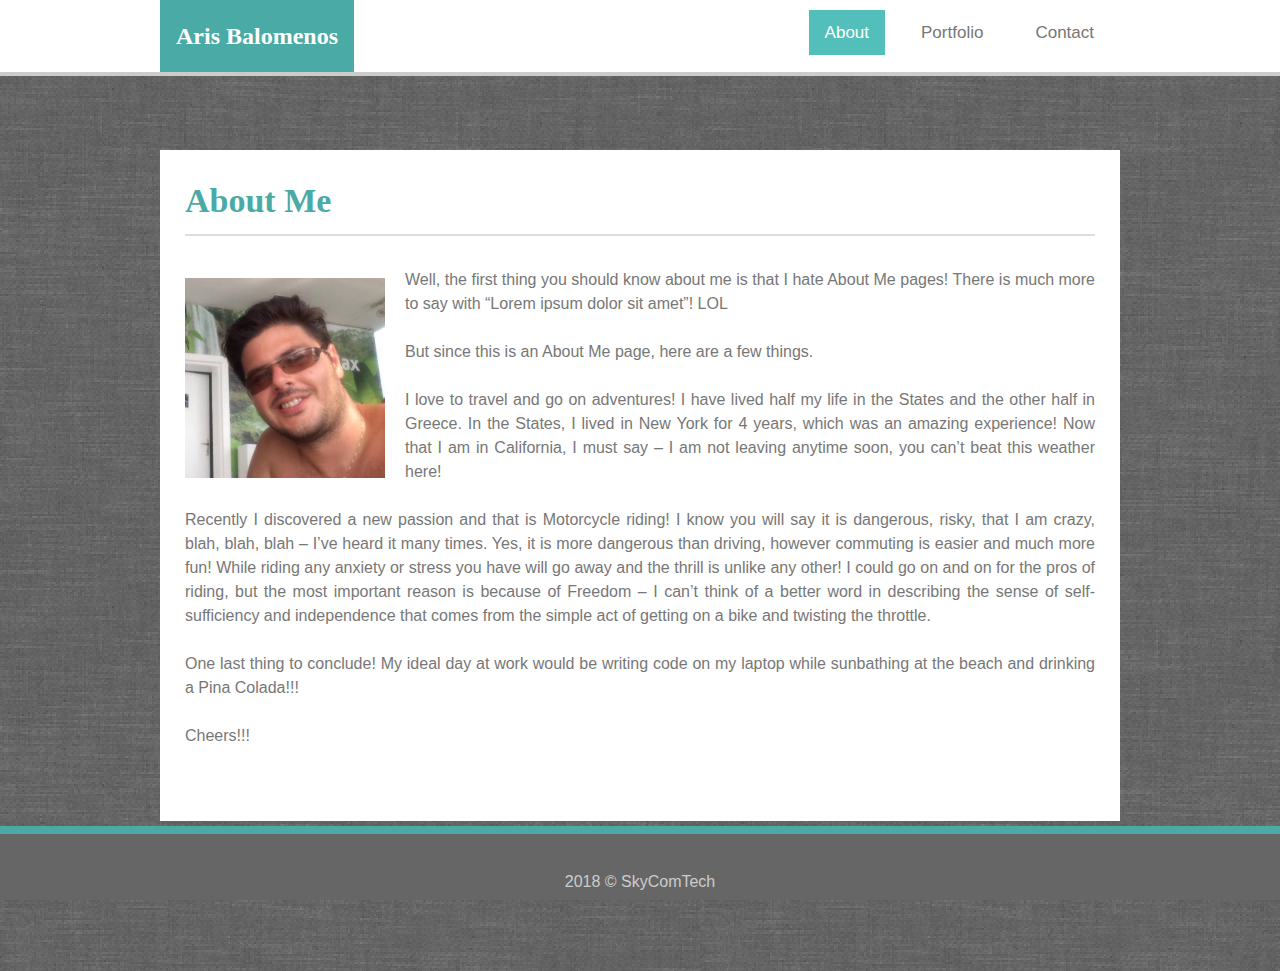
==== index.html @ ea1e5f18 "About complete" ====
<!DOCTYPE html>
<html lang="en">
<head>
    <meta charset="utf-8" />
    <meta http-equiv="X-UA-Compatible" content="IE=edge">
    <title>SkyComTech</title>
    <meta name="viewport" content="width=device-width, initial-scale=1">

    <link href="favicon.ico" rel="shortcut icon">
    <link rel="stylesheet" href="https://cdnjs.cloudflare.com/ajax/libs/font-awesome/4.7.0/css/font-awesome.min.css">

    <link rel="stylesheet" type="text/css" media="screen" href="./assets/css/reset.css"/>
    <link rel="stylesheet" type="text/css" media="screen" href="./assets/css/style.css"/>

    <script src="./assets/js/main.js"></script>

</head>
<body>

    <nav>
        <div class="navWrapper">
            <div class="navLeft">
                <h1>Aris Balomenos</h1>
            </div>
            <div class="navRight">
                <div class="topnav" id="myTopnav">
                        <a href="index.html" class="active">About</a>
                        <a href="portfolio.html">Portfolio</a>
                        <a href="contact.html">Contact</a>
                            <a href="javascript:void(0);" class="icon" onclick="myFunction()">
                        <i class="fa fa-bars"></i>
                    </a>
                </div>
            </div>
        </div>
    </nav>

<section>
    <div class="about">
        <h2>About Me</h2>
        <hr>
        <br>
        <p>
            <img class="profile" src="./assets/images/profile.jpg" alt="AGB photo 404">Well, the first thing you should know about me is that I hate About Me pages! There is much more to say with “Lorem ipsum dolor sit amet”! LOL
            <br><br>
            But since this is an About Me page, here are a few things.
            <br><br>
            I love to travel and go on adventures! I have lived half my life in the States and the other half in Greece. In the States, I lived in New York for 4 years, which was an amazing experience! Now that I am in California, I must say – I am not leaving anytime soon, you can’t beat this weather here!
            <br><br>
            Recently I discovered a new passion and that is Motorcycle riding! I know you will say it is dangerous, risky, that I am crazy, blah, blah, blah – I’ve heard it many times. Yes, it is more dangerous than driving, however commuting is easier and much more fun! While riding any anxiety or stress you have will go away and the thrill is unlike any other! I could go on and on for the pros of riding, but the most important reason is because of Freedom – I can’t think of a better word in describing the sense of self-sufficiency and independence that comes from the simple act of getting on a bike and twisting the throttle.
            <br><br>
            One last thing to conclude! My ideal day at work would be writing code on my laptop while sunbathing at the beach and drinking a Pina Colada!!!
            <br><br>
            Cheers!!!
        </p>
        <br><br>
    </div>
</section>

<footer>
    2018 &copy; SkyComTech
</footer>

</body>
</html>
---- assets/css/style.css ----
/*------------ Main Structure ------------*/

html {
    background: url("../images/background.png") repeat;
}

body {
    font-family: Arial, Helvetica, sans-serif;
    color: #777777;
    font-size: 16px;
}

nav {
    position: fixed;
    width: 100%;
    height: 72px;
    background-color: #ffffff;
    border-bottom: 4px solid #cccccc;
    z-index: 1; /* To avoid content from going over navbar when scrolling */
}

section {
    width: 960px;
    padding-top: 150px;
    margin: 0 auto;
}

footer {
    position: fixed;
    bottom: 0px;
    width: 100%;
    padding-top: 40px;
    padding-bottom: 10px;
	color: #cccccc;
	background-color: #666666;
	border-top: 8px solid #4aaaa5;
    text-align: center;
}

/* Standard for all pages */
.about, .contact, .portfolio {
    position: relative;
    width: 910; /* 960 - 50 from padding */
    padding: 25px;
    margin-bottom: 150px;
    color: #777777;
    background-color: #ffffff;
    border-color: #dddddd;
    font-size: 16px;
    line-height: 1.5;
    text-align: left;
}

/* Clearfix hack */
.about,.portfolio,.contact::after{
    content: "";
    display: block;
    clear: both;
}

/* Define h1 style */
h1 {
    font-size: 24px;
    font-weight: bold;
    color: #ffffff;
    border-color: #cccccc;
    font-family: Georgia, 'Times New Roman', Times, serif;
}

/* Define h2 style */
h2 {
    font-size: 34px;
    font-weight: bold;
    color: #4aaaa5;
    border-color: #cccccc;
    font-family: Georgia, 'Times New Roman', Times, serif;
}

/* Define hr style */
hr {
    margin-left: auto;
    margin-right: auto;
    border: 1px solid #dddddd;
}

/*---------- Main Structure End ----------*/


/*------------ Navigation ------------*/

.navWrapper {
    width: 960px;
    margin: 0 auto;
}

.navLeft {
    float:left;
    background-color: #4aaaa5;
    padding: 24px 16px;
}



/* Navigation menu items */
.navWrapper ul li {
    display: inline-block;
}

/* Navigation separator | */
.navWrapper ul li+li {
	border-left: 1px solid #dddddd;
}
 
.navWrapper a {
    padding: 100% 8px 30px 8px;
    margin: 10px;
    text-align: right;
    text-decoration: none; /* remove underlining */
}

.navWrapper a:link {
    color: #777777;
}

.navWrapper a:visited {
    color: #777777;
}

.navWrapper a:hover {
    background-color: #4aaaa5;
    color: #ffffff;
}

.navWrapper a.active {
    background-color: #53BFBA;
    color: #ffffff;
}

/*---------- Navigation End ----------*/


/*------------ About Page ------------*/

.about p {
    text-align: justify;
}

img.profile {
    float: left;
    padding: 10px 20px 20px 0px;
    width: 200px;
    height: 200px;
}

/*---------- About Page End ----------*/


/*------------ Portfolio Page ------------*/

.portfolio ul {
    width: 610px;
    margin: 0 auto;
    text-align: justify;
}

.portfolio li {
    position: relative;
    display: inline-block;
	width: 270px;
    height: 200px;
    border: 1px solid #dddddd;
    margin: 15px;
    padding: 0;
    transition: all .2s ease-in-out; /* Scale on Hover with Transition */
}

.portfolio p {
    position: absolute;
    width: 270px;
	bottom: 50px;
	text-align: center;
	background-color: #4aaaa5;
	padding: 10px 0px 10px 0px;
	color: #ffffff;
}

 /* Scale on Hover with Transition */
.portfolio li:hover {
    transform: scale(1.1);
}

/*---------- Portfolio Page End ----------*/


/*------------ Contact Page ------------*/

.form {
    width: 910px; /* 960 - 50 from padding */
    margin: 0 auto;
    padding: 0 auto;
}

#contactform {
    width: 100%;
    margin: 0 auto;
    padding: 0 auto;
}

input[type=text], textarea {
    width: 880px; /* 960 - 50 -30 from padding */
    padding: 15px;
    border: 1px solid #dddddd;
    color: #cccccc;
    border-radius: 4px; /* rounded corners */
}

textarea {
    height: 200px;
}

#submit {
	background-color: #4aaaa5;
	color: #ffffff;
	border: none;
    padding: 15px 24px;
    box-shadow: 0 8px 16px 0 rgba(0,0,0,0.2), 0 6px 20px 0 rgba(0,0,0,0.19); /* Shadow effect */
}

#submit:hover
{
  background-color: #53BFBA;
}

/*---------- Contact Page End ----------*/

/*------------ Media Queries ------------*/

@media only screen and (max-width: 980px) {
    .navWrapper {
        width: 780px;
        margin: 0 auto;
    }
    section {
        width: 780px;
        padding-top: 120px;
        margin: 0 auto;
    }
}

@media only screen and (max-width: 768px) {
    .navWrapper {
        width: 650px;
        margin: 0 auto;
    }
    section {
        width: 650px;
        padding-top: 72px;
        margin: 0 auto;
    }
}

@media only screen and (max-width: 640px) {
    .navWrapper {
        width: 450px;
        margin: 0 auto;
    }
    section {
        width: 450px;
        padding-top: 72px;
        margin: 0 auto;
    }
}
    

/*---------- Media Queries End ----------*/


.navRight {
    float: right;
    font-size: 18px;
}

/* 
body {
  margin: 0;
  font-family: Arial, Helvetica, sans-serif;
} */

.topnav {
  overflow: hidden;
  float: left;
  padding-left: 41px;
  min-height: 72px;
  background-color: #ffffff;
}

.topnav a {
  float: left;
  display: block;
  color: #f2f2f2;
  text-align: center;
  padding: 14px 16px;
  text-decoration: none;
  font-size: 17px;
}

.topnav a:hover {
  background-color: #ddd;
  color: black;
}

.active {
  background-color: #4CAF50;
  color: white;
}

.topnav .icon {
  display: none;
}

@media screen and (max-width: 650px) {
  .topnav a:not(:first-child) {display: none;}
  .topnav a.icon {
    float: right;
    display: block;
  }
}

@media screen and (max-width: 650px) {
  .topnav.responsive {position: relative;}
  .topnav.responsive .icon {
    position: absolute;
    right: 0;
    top: 0;
  }
  .topnav.responsive a {
    float: none;
    display: block;
    text-align: left;
  }
  .topnav {
    overflow: hidden;
    min-width: 180px;
    float: left;
    background-color: #ffffff;
    border-bottom: 1px solid #dddddd;
    border-left: 1px solid #dddddd;
  }
}
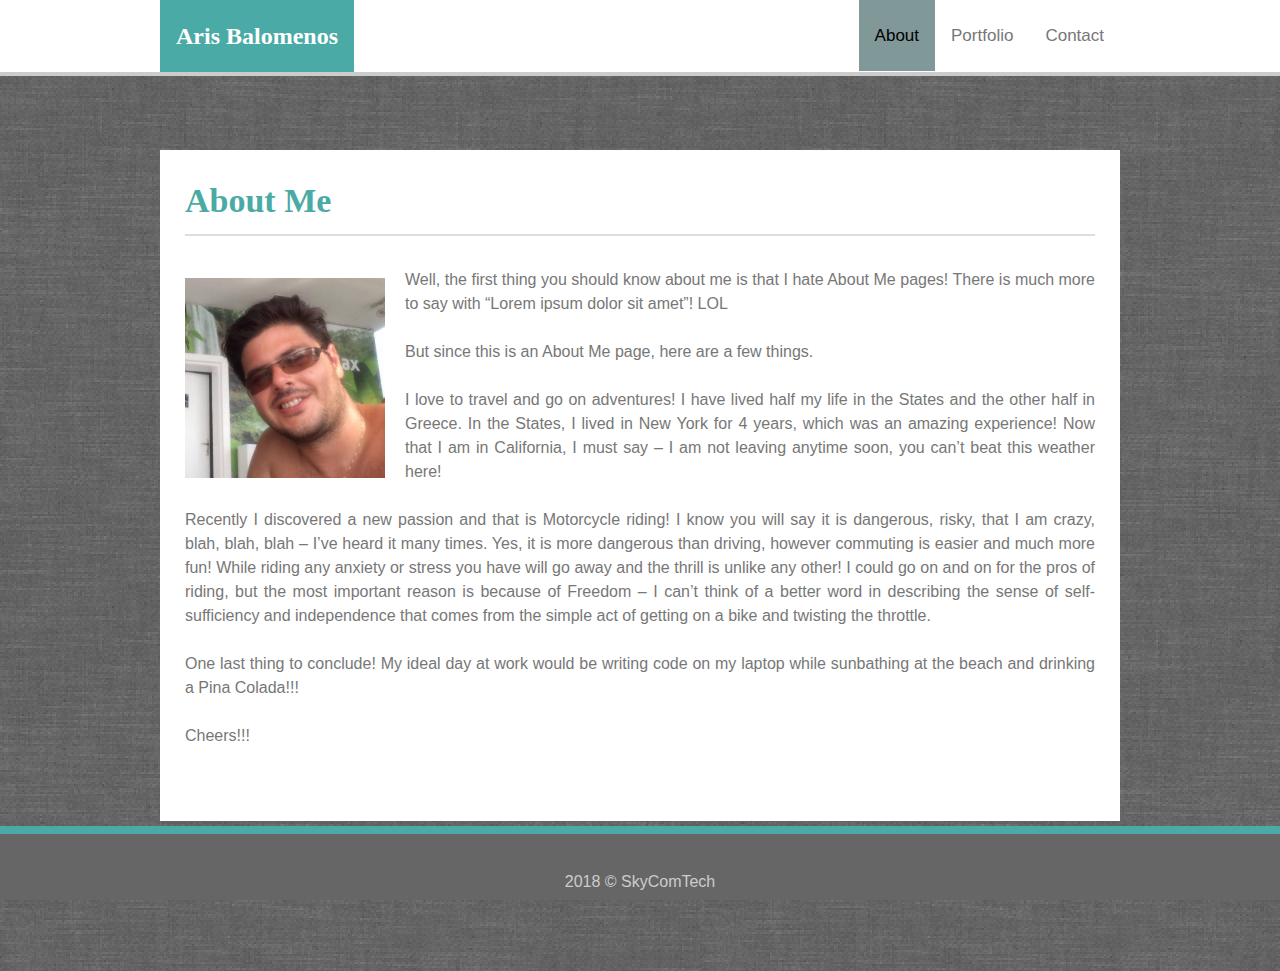
==== commit 2dfd3011: "Prew review" ====
--- a/index.html
+++ b/index.html
@@ -1,6 +1,7 @@
 <!DOCTYPE html>
 <html lang="en">
 <head>
+    
     <meta charset="utf-8" />
     <meta http-equiv="X-UA-Compatible" content="IE=edge">
     <title>SkyComTech</title>
@@ -11,8 +12,6 @@
 
     <link rel="stylesheet" type="text/css" media="screen" href="./assets/css/reset.css"/>
     <link rel="stylesheet" type="text/css" media="screen" href="./assets/css/style.css"/>
-
-    <script src="./assets/js/main.js"></script>
 
 </head>
 <body>
@@ -61,5 +60,7 @@
     2018 &copy; SkyComTech
 </footer>
 
+<script src="./assets/js/main.js"></script>
+
 </body>
 </html>
--- a/assets/css/style.css
+++ b/assets/css/style.css
@@ -100,8 +100,6 @@
     padding: 24px 16px;
 }
 
-
-
 /* Navigation menu items */
 .navWrapper ul li {
     display: inline-block;
@@ -128,16 +126,57 @@
 }
 
 .navWrapper a:hover {
-    background-color: #4aaaa5;
+    background-color: #ABCCCB;
     color: #ffffff;
 }
 
 .navWrapper a.active {
-    background-color: #53BFBA;
+    background-color: #809998;
     color: #ffffff;
 }
 
 /*---------- Navigation End ----------*/
+
+
+ /*------------ Hamburger Nav ------------*/
+
+ .navRight {
+    float: right;
+    font-size: 17px;
+}
+
+
+.topnav {
+  overflow: hidden;
+  padding-left: 27px;
+  min-height: 72px;
+  background-color: #ffffff;
+}
+
+.topnav a {
+  float: left;
+  display: block;
+  text-align: center;
+  padding: 27px 16px;
+  margin: 0;
+}
+
+.topnav a:hover {
+  background-color: #ABCCCB;
+  color: #000000;
+}
+
+.active {
+  background-color: #809998;
+  
+  color: #000000 !important;
+}
+
+.topnav .icon {
+  display: none;
+}
+
+/*---------- Hamburger Nav End ----------*/
 
 
 /*------------ About Page ------------*/
@@ -170,7 +209,7 @@
 	width: 270px;
     height: 200px;
     border: 1px solid #dddddd;
-    margin: 15px;
+    margin: 15px auto;
     padding: 0;
     transition: all .2s ease-in-out; /* Scale on Hover with Transition */
 }
@@ -220,7 +259,7 @@
 }
 
 #submit {
-	background-color: #4aaaa5;
+	background-color: #809998;
 	color: #ffffff;
 	border: none;
     padding: 15px 24px;
@@ -229,122 +268,161 @@
 
 #submit:hover
 {
-  background-color: #53BFBA;
+  background-color: #ABCCCB;
 }
 
 /*---------- Contact Page End ----------*/
 
+
 /*------------ Media Queries ------------*/
 
 @media only screen and (max-width: 980px) {
+    
     .navWrapper {
         width: 780px;
         margin: 0 auto;
     }
+
     section {
         width: 780px;
         padding-top: 120px;
         margin: 0 auto;
     }
+
+    .portfolio ul {
+        width: 610px;
+        margin: 0 auto;
+        text-align: justify;
+    }
+
+    .form {
+        width: 730px; /* 650 - 50 from padding */
+    }
+
+    input[type=text], textarea {
+        width: 700px; /* 650 - 50 -30 from padding */
+    }
+
 }
 
 @media only screen and (max-width: 768px) {
+    
+    html {
+        background: #ffffff;
+    }
+
+    .about, .contact, .portfolio {
+        margin-bottom: 60px;
+    }
+
     .navWrapper {
         width: 650px;
         margin: 0 auto;
     }
+
     section {
         width: 650px;
         padding-top: 72px;
         margin: 0 auto;
     }
+
+    .portfolio ul {
+        width: 510px;
+        margin: 0 auto;
+        text-align: justify;
+    }
+
+    .portfolio li {
+        display: block;
+    }
+
+    .form {
+        width: 600px; /* 650 - 50 from padding */
+    }
+
+    input[type=text], textarea {
+        width: 570px; /* 650 - 50 -30 from padding */
+    }
+    
 }
 
 @media only screen and (max-width: 640px) {
+    
+    html {
+        background: #ffffff;
+    }
+
+    .about, .contact, .portfolio {
+        margin-bottom: 60px;
+    }
+
     .navWrapper {
-        width: 450px;
-        margin: 0 auto;
-    }
+        width: 437px;
+        margin: 0 auto;
+    }
+
     section {
-        width: 450px;
+        width: 437px;
         padding-top: 72px;
         margin: 0 auto;
-    }
+        background-color: #ffffff;
+    }
+
+    .portfolio ul {
+        width: 310px;
+        margin: 0 auto;
+        text-align: justify;
+        background-color: #ffffff;
+    }
+
+    .form {
+        width: 387px; /* 437 - 50 from padding */
+    }
+
+    input[type=text], textarea {
+        width: 357px; /* 437 - 50 -30 from padding */
+    }
+
+    /* Hamburger Nav */
+    .topnav a {
+        display: none;
+        color: #ffffff;
+    }
+    
+    .topnav a.icon {
+        float: right;
+        display: block;
+    }
+  
+    .topnav.responsive {
+        position: relative;
+    }
+
+    .topnav.responsive .icon {
+        position: absolute;
+        right: 0;
+        top: 0;
+    }
+
+    .topnav.responsive a {
+        float: none;
+        display: block;
+        text-align: left;
+    }
+
+    .topnav {
+        overflow: hidden;
+        min-width: 180px;
+        float: left;
+        background-color: #F0FFFF;
+        border-bottom: 1px solid #dddddd;
+        border-left: 1px solid #dddddd;
+        border-right: 1px solid #dddddd;
+        
+    }
+    /* Hamburger Nav End */
+
 }
     
 
 /*---------- Media Queries End ----------*/
-
-
-.navRight {
-    float: right;
-    font-size: 18px;
-}
-
-/* 
-body {
-  margin: 0;
-  font-family: Arial, Helvetica, sans-serif;
-} */
-
-.topnav {
-  overflow: hidden;
-  float: left;
-  padding-left: 41px;
-  min-height: 72px;
-  background-color: #ffffff;
-}
-
-.topnav a {
-  float: left;
-  display: block;
-  color: #f2f2f2;
-  text-align: center;
-  padding: 14px 16px;
-  text-decoration: none;
-  font-size: 17px;
-}
-
-.topnav a:hover {
-  background-color: #ddd;
-  color: black;
-}
-
-.active {
-  background-color: #4CAF50;
-  color: white;
-}
-
-.topnav .icon {
-  display: none;
-}
-
-@media screen and (max-width: 650px) {
-  .topnav a:not(:first-child) {display: none;}
-  .topnav a.icon {
-    float: right;
-    display: block;
-  }
-}
-
-@media screen and (max-width: 650px) {
-  .topnav.responsive {position: relative;}
-  .topnav.responsive .icon {
-    position: absolute;
-    right: 0;
-    top: 0;
-  }
-  .topnav.responsive a {
-    float: none;
-    display: block;
-    text-align: left;
-  }
-  .topnav {
-    overflow: hidden;
-    min-width: 180px;
-    float: left;
-    background-color: #ffffff;
-    border-bottom: 1px solid #dddddd;
-    border-left: 1px solid #dddddd;
-  }
-}
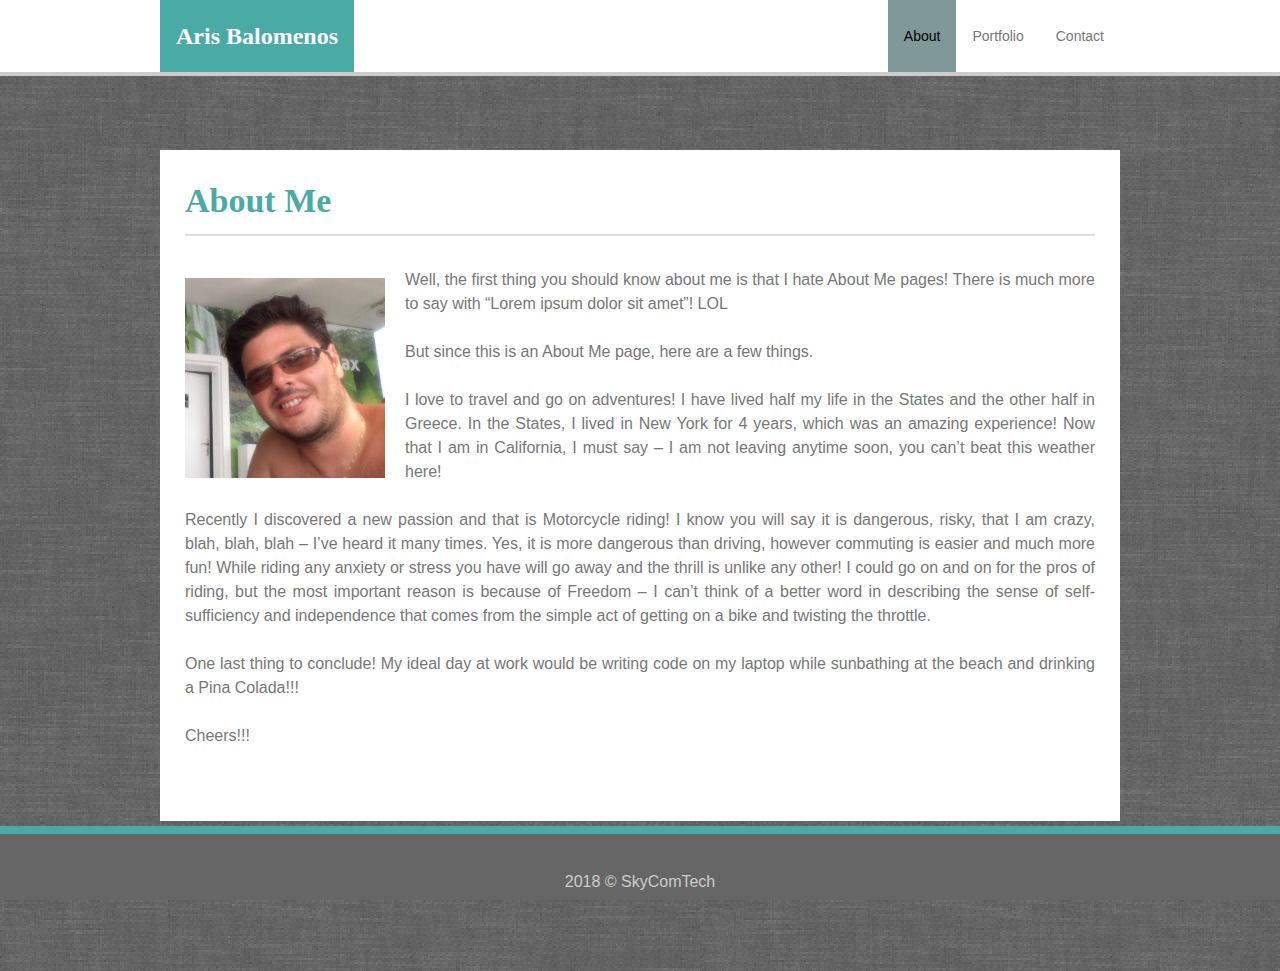
==== commit dc887b7e: "Review 1" ====
--- a/index.html
+++ b/index.html
@@ -1,7 +1,7 @@
 <!DOCTYPE html>
 <html lang="en">
 <head>
-    
+
     <meta charset="utf-8" />
     <meta http-equiv="X-UA-Compatible" content="IE=edge">
     <title>SkyComTech</title>
--- a/assets/css/style.css
+++ b/assets/css/style.css
@@ -142,13 +142,13 @@
 
  .navRight {
     float: right;
-    font-size: 17px;
+    font-size: 14px;
 }
 
 
 .topnav {
   overflow: hidden;
-  padding-left: 27px;
+  padding-left: 0px;
   min-height: 72px;
   background-color: #ffffff;
 }
@@ -157,7 +157,7 @@
   float: left;
   display: block;
   text-align: center;
-  padding: 27px 16px;
+  padding: 29px 16px;
   margin: 0;
 }
 
@@ -357,12 +357,12 @@
     }
 
     .navWrapper {
-        width: 437px;
+        width: 375px;
         margin: 0 auto;
     }
 
     section {
-        width: 437px;
+        width: 375px;
         padding-top: 72px;
         margin: 0 auto;
         background-color: #ffffff;
@@ -412,7 +412,7 @@
 
     .topnav {
         overflow: hidden;
-        min-width: 180px;
+        min-width: 145px;
         float: left;
         background-color: #F0FFFF;
         border-bottom: 1px solid #dddddd;
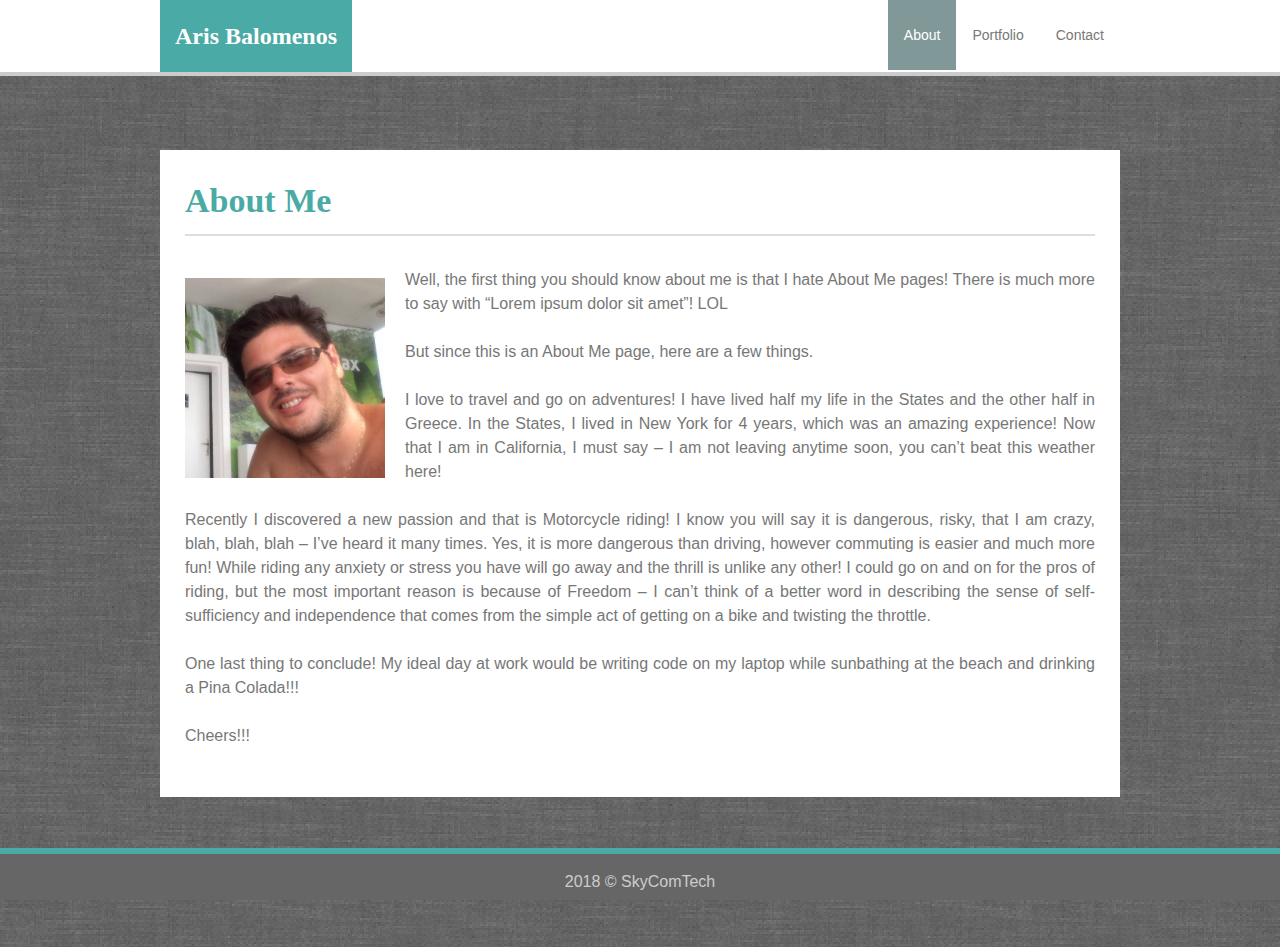
==== commit adb4e5ea: "CSS Pre Review 3" ====
--- a/index.html
+++ b/index.html
@@ -52,7 +52,7 @@
             <br><br>
             Cheers!!!
         </p>
-        <br><br>
+        <br>
     </div>
 </section>
 
--- a/assets/css/style.css
+++ b/assets/css/style.css
@@ -11,15 +11,6 @@
     font-size: 16px;
 }
 
-nav {
-    position: fixed;
-    width: 100%;
-    height: 72px;
-    background-color: #ffffff;
-    border-bottom: 4px solid #cccccc;
-    z-index: 1; /* To avoid content from going over navbar when scrolling */
-}
-
 section {
     width: 960px;
     padding-top: 150px;
@@ -30,11 +21,11 @@
     position: fixed;
     bottom: 0px;
     width: 100%;
-    padding-top: 40px;
+    padding-top: 20px; /* changed padding from original, did not like the look */
     padding-bottom: 10px;
 	color: #cccccc;
 	background-color: #666666;
-	border-top: 8px solid #4aaaa5;
+	border-top: 6px solid #4aaaa5; /* changed porder from original, did not like the look */
     text-align: center;
 }
 
@@ -89,6 +80,15 @@
 
 /*------------ Navigation ------------*/
 
+nav {
+    position: fixed;
+    width: 100%;
+    height: 72px;
+    background-color: #ffffff;
+    border-bottom: 4px solid #cccccc;
+    z-index: 1; /* To avoid content from going over navbar when scrolling */
+}
+
 .navWrapper {
     width: 960px;
     margin: 0 auto;
@@ -97,7 +97,13 @@
 .navLeft {
     float:left;
     background-color: #4aaaa5;
-    padding: 24px 16px;
+    padding: 24px 15px;
+    margin: 0;
+}
+
+.navRight {
+    float: right;
+    font-size: 14px;
 }
 
 /* Navigation menu items */
@@ -140,12 +146,6 @@
 
  /*------------ Hamburger Nav ------------*/
 
- .navRight {
-    float: right;
-    font-size: 14px;
-}
-
-
 .topnav {
   overflow: hidden;
   padding-left: 0px;
@@ -157,20 +157,16 @@
   float: left;
   display: block;
   text-align: center;
-  padding: 29px 16px;
+  padding: 28px 16px;
   margin: 0;
 }
 
+/*Hamburger color */
 .topnav a:hover {
   background-color: #ABCCCB;
   color: #000000;
 }
 
-.active {
-  background-color: #809998;
-  
-  color: #000000 !important;
-}
 
 .topnav .icon {
   display: none;
@@ -279,28 +275,28 @@
 @media only screen and (max-width: 980px) {
     
     .navWrapper {
-        width: 780px;
+        width: 750px;
         margin: 0 auto;
     }
 
     section {
-        width: 780px;
+        width: 750px;
         padding-top: 120px;
         margin: 0 auto;
     }
 
     .portfolio ul {
-        width: 610px;
+        width: 580px;
         margin: 0 auto;
         text-align: justify;
     }
 
     .form {
-        width: 730px; /* 650 - 50 from padding */
+        width: 700px; /* 750 - 50 from padding */
     }
 
     input[type=text], textarea {
-        width: 700px; /* 650 - 50 -30 from padding */
+        width: 670px; /* 750 - 50 -30 from padding */
     }
 
 }
@@ -311,37 +307,70 @@
         background: #ffffff;
     }
 
+    body {       
+        /* Workaround for footer */
+        height: 100%;
+        position: relative;
+        margin: 0;
+        padding: 0;
+        /* Workaround for footer */
+    }
+
     .about, .contact, .portfolio {
-        margin-bottom: 60px;
-    }
-
+        margin-bottom: 0;
+    }
+
+    footer {
+        position: absolute;
+        bottom: 0;        
+    }
+
+    nav {
+        position: relative;
+        width: 100%;
+        margin: 0 auto;
+    }
+    
     .navWrapper {
-        width: 650px;
+        width: 100%;
         margin: 0 auto;
     }
 
     section {
-        width: 650px;
-        padding-top: 72px;
-        margin: 0 auto;
+        width: 100%;
+        padding-top: 0px;
+        margin: 0 auto;
+        background-color: #ffffff;
+        /* Workaround for footer */
+        min-height: 100vh; /* will cover the 100% of viewport */
+        overflow: hidden;
+        display: block;
+        position: relative;
+        padding-bottom: 50px;
+        /* Workaround for footer */
     }
 
     .portfolio ul {
-        width: 510px;
-        margin: 0 auto;
+        width: 100%;
+        margin: 0 auto;
+        padding-left: 0;
+        padding-right: 0;
         text-align: justify;
-    }
-
-    .portfolio li {
-        display: block;
+        background-color: #ffffff;
     }
 
     .form {
-        width: 600px; /* 650 - 50 from padding */
+        width: 100%;
+        margin: 0 auto;
+        padding-left: 0;
+        padding-right: 0;
     }
 
     input[type=text], textarea {
-        width: 570px; /* 650 - 50 -30 from padding */
+        width: 100%;
+        margin: 0 auto;
+        padding-left: 0;
+        padding-right: 0;
     }
     
 }
@@ -352,77 +381,147 @@
         background: #ffffff;
     }
 
+    body {       
+        /* Workaround for footer */
+        height: 100%;
+        position: relative;
+        margin: 0;
+        padding: 0;
+        /* Workaround for footer */
+    }
+
     .about, .contact, .portfolio {
-        margin-bottom: 60px;
-    }
-
+        margin-bottom: 0;
+    }
+
+    footer {
+        position: absolute;
+        bottom: 0;        
+    }
+
+    nav {
+        position: relative;
+        width: 100%;
+        margin: 0 auto;
+    }
+    
     .navWrapper {
-        width: 375px;
+        width: 100%;
         margin: 0 auto;
     }
 
     section {
-        width: 375px;
-        padding-top: 72px;
+        width: 100%;
+        padding-top: 0px;
         margin: 0 auto;
         background-color: #ffffff;
+        /* Workaround for footer */
+        min-height: 100vh; /* will cover the 100% of viewport */
+        overflow: hidden;
+        display: block;
+        position: relative;
+        padding-bottom: 50px;
+        /* Workaround for footer */
     }
 
     .portfolio ul {
-        width: 310px;
-        margin: 0 auto;
-        text-align: justify;
+        width: 100%;
+        margin: 0 auto;
+        padding-left: 0;
+        padding-right: 0;
+        text-align: center;
         background-color: #ffffff;
     }
 
     .form {
-        width: 387px; /* 437 - 50 from padding */
+        width: 100%;
+        margin: 0 auto;
+        padding-left: 0;
+        padding-right: 0;
     }
 
     input[type=text], textarea {
-        width: 357px; /* 437 - 50 -30 from padding */
+        width: 100%;
+        margin: 0 auto;
+        padding-left: 0;
+        padding-right: 0;
+    }
+
+    .navLeft {
+        width: 100%;
+        padding: 24px 0;
+        text-align: center;
+    }
+    
+    .navRight {
+        position: absolute;
+        width: 100%;
+        text-align: right;
+        left: 0;
+        top: 0;
     }
 
     /* Hamburger Nav */
     .topnav a {
         display: none;
-        color: #ffffff;
-    }
-    
+        color: #dddddd;
+        font-size: 16px;
+    }
+
     .topnav a.icon {
         float: right;
+        text-align: right;
         display: block;
+        width: 100%;
+        background-color: transparent;
     }
   
     .topnav.responsive {
         position: relative;
+        padding-top: 73px;
     }
 
     .topnav.responsive .icon {
         position: absolute;
         right: 0;
         top: 0;
-    }
+        text-align: right;
+        background-color: transparent;
+    }
+    
 
     .topnav.responsive a {
         float: none;
         display: block;
-        text-align: left;
+        text-align: center;
+        color: #dddddd;
+        background-color:rgba(65, 65, 65, 0.6);
+        border-bottom: 2px solid #dddddd;
+    }
+
+    .topnav.responsive a:hover {
+        color: #CCAE1D;
+        background-color:rgba(0, 0, 0, 0.6);
+    }
+
+    .topnav.responsive a.active {
+        color: #0AE5DF;
+        background-color:rgba(0, 0, 0, 0.8);
     }
 
     .topnav {
-        overflow: hidden;
-        min-width: 145px;
-        float: left;
-        background-color: #F0FFFF;
-        border-bottom: 1px solid #dddddd;
+        /* overflow: hidden; */
+        /* min-width: 182px; */
+        min-width: 100%;
+        float: right;
+        background-color: transparent;
+        /* border-bottom: 1px solid #dddddd;
         border-left: 1px solid #dddddd;
-        border-right: 1px solid #dddddd;
+        border-right: 1px solid #dddddd; */
         
     }
     /* Hamburger Nav End */
 
 }
-    
 
 /*---------- Media Queries End ----------*/
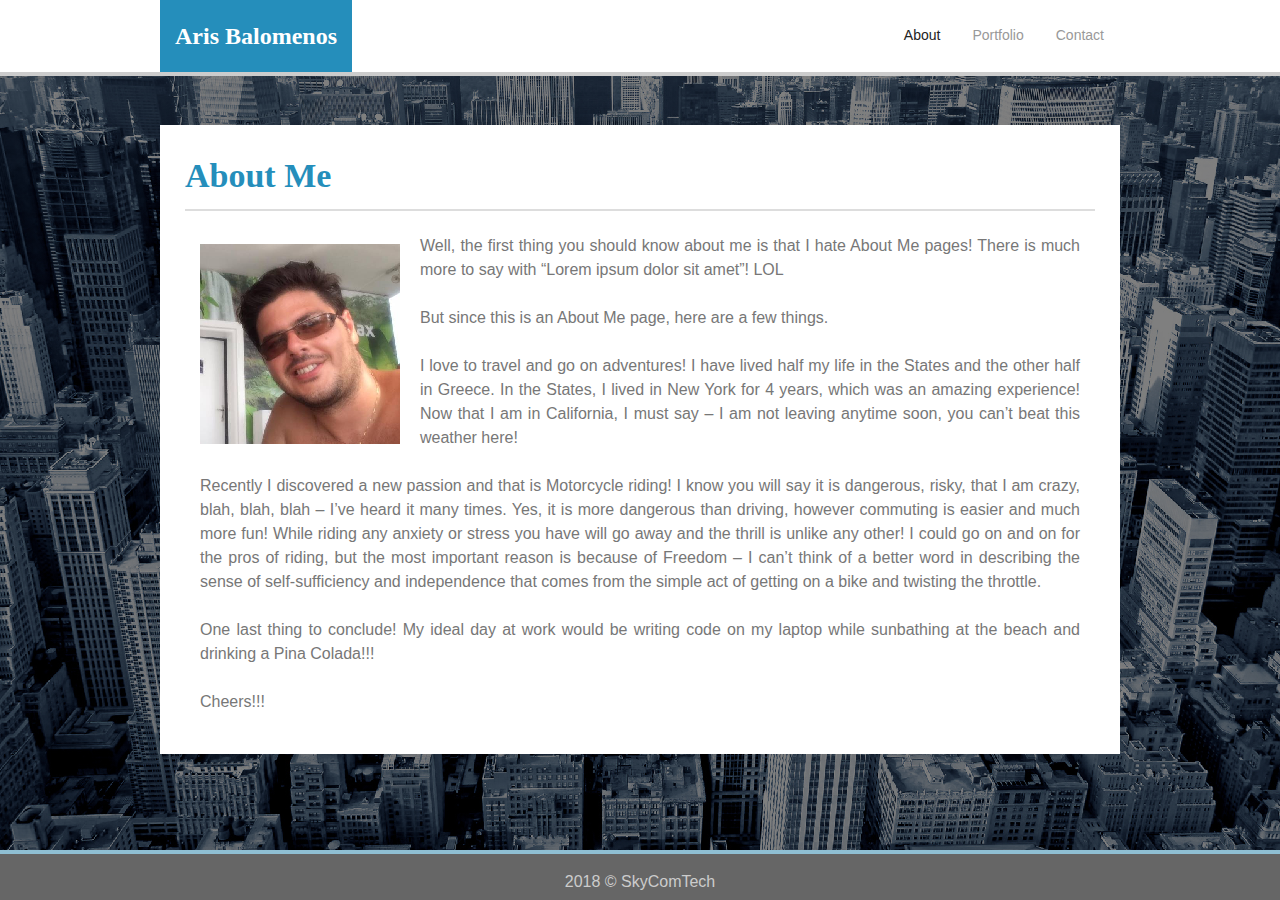
==== commit 7e24a04c: "Pre final review" ====
--- a/index.html
+++ b/index.html
@@ -38,21 +38,21 @@
     <div class="about">
         <h2>About Me</h2>
         <hr>
-        <br>
-        <p>
-            <img class="profile" src="./assets/images/profile.jpg" alt="AGB photo 404">Well, the first thing you should know about me is that I hate About Me pages! There is much more to say with “Lorem ipsum dolor sit amet”! LOL
-            <br><br>
-            But since this is an About Me page, here are a few things.
-            <br><br>
-            I love to travel and go on adventures! I have lived half my life in the States and the other half in Greece. In the States, I lived in New York for 4 years, which was an amazing experience! Now that I am in California, I must say – I am not leaving anytime soon, you can’t beat this weather here!
-            <br><br>
-            Recently I discovered a new passion and that is Motorcycle riding! I know you will say it is dangerous, risky, that I am crazy, blah, blah, blah – I’ve heard it many times. Yes, it is more dangerous than driving, however commuting is easier and much more fun! While riding any anxiety or stress you have will go away and the thrill is unlike any other! I could go on and on for the pros of riding, but the most important reason is because of Freedom – I can’t think of a better word in describing the sense of self-sufficiency and independence that comes from the simple act of getting on a bike and twisting the throttle.
-            <br><br>
-            One last thing to conclude! My ideal day at work would be writing code on my laptop while sunbathing at the beach and drinking a Pina Colada!!!
-            <br><br>
-            Cheers!!!
-        </p>
-        <br>
+        <div class="aboutContent">
+            <p>
+                <img class="profile" src="./assets/images/profile.jpg" alt="AGB photo 404">Well, the first thing you should know about me is that I hate About Me pages! There is much more to say with “Lorem ipsum dolor sit amet”! LOL
+                <br><br>
+                But since this is an About Me page, here are a few things.
+                <br><br>
+                I love to travel and go on adventures! I have lived half my life in the States and the other half in Greece. In the States, I lived in New York for 4 years, which was an amazing experience! Now that I am in California, I must say – I am not leaving anytime soon, you can’t beat this weather here!
+                <br><br>
+                Recently I discovered a new passion and that is Motorcycle riding! I know you will say it is dangerous, risky, that I am crazy, blah, blah, blah – I’ve heard it many times. Yes, it is more dangerous than driving, however commuting is easier and much more fun! While riding any anxiety or stress you have will go away and the thrill is unlike any other! I could go on and on for the pros of riding, but the most important reason is because of Freedom – I can’t think of a better word in describing the sense of self-sufficiency and independence that comes from the simple act of getting on a bike and twisting the throttle.
+                <br><br>
+                One last thing to conclude! My ideal day at work would be writing code on my laptop while sunbathing at the beach and drinking a Pina Colada!!!
+                <br><br>
+                Cheers!!!
+            </p>
+        </div>
     </div>
 </section>
 
--- a/assets/css/style.css
+++ b/assets/css/style.css
@@ -2,7 +2,15 @@
 /*------------ Main Structure ------------*/
 
 html {
-    background: url("../images/background.png") repeat;
+    background: linear-gradient(rgba(0, 0, 0, 0.5), rgba(0, 0, 0, 0.5)) repeat, url("../images/background_img.jpg") no-repeat center center;
+    min-height: 100%;
+    -webkit-background-size: cover;
+    -moz-background-size: cover;
+    -o-background-size: cover;
+    background-size: cover;
+    image-rendering: auto;
+    image-rendering: crisp-edges;
+    image-rendering: pixelated;
 }
 
 body {
@@ -13,34 +21,48 @@
 
 section {
     width: 960px;
-    padding-top: 150px;
+    padding: 125px 0;
     margin: 0 auto;
-}
-
-footer {
-    position: fixed;
-    bottom: 0px;
-    width: 100%;
-    padding-top: 20px; /* changed padding from original, did not like the look */
-    padding-bottom: 10px;
-	color: #cccccc;
-	background-color: #666666;
-	border-top: 6px solid #4aaaa5; /* changed porder from original, did not like the look */
-    text-align: center;
-}
-
-/* Standard for all pages */
+    background-color: transparent;
+    overflow: hidden;
+    display: block;
+    position: relative;    
+}
+
 .about, .contact, .portfolio {
-    position: relative;
-    width: 910; /* 960 - 50 from padding */
     padding: 25px;
-    margin-bottom: 150px;
     color: #777777;
     background-color: #ffffff;
     border-color: #dddddd;
     font-size: 16px;
     line-height: 1.5;
     text-align: left;
+}
+
+.form, .aboutContent, .portfolio ul {
+    width: 100%;
+    margin: 0 auto;
+    padding: 15px;
+
+    /* Avoid input and textarea getting pushed outside of div from padding */
+    -webkit-box-sizing: border-box;
+    -moz-box-sizing: border-box;
+    -ms-box-sizing: border-box;
+    -o-box-sizing: border-box;
+    box-sizing: border-box;
+    /* Avoid input and textarea getting pushed outside of div from padding */
+}
+
+footer {
+    position: fixed;
+    bottom: 0px;
+    width: 100%;
+    padding-top: 20px; /* changed padding from basic portfolio, did not like the look :) */
+    padding-bottom: 10px;
+	color: #cccccc;
+	background-color: #666666;
+	border-top: 4px solid #8FBFD3; /* changed porder from basic portfolio, did not like the look of :) */
+    text-align: center;
 }
 
 /* Clearfix hack */
@@ -57,15 +79,29 @@
     color: #ffffff;
     border-color: #cccccc;
     font-family: Georgia, 'Times New Roman', Times, serif;
+    
+    /* CSS Animations */
+    -webkit-animation: logo1 linear 6s 1s forwards; /* Safari 4.0 - 8.0 */
+    animation: logo1 linear 6s 1s forwards; /* or use "alternate infinite" to keep indefinitely - for my reference */
+    /* CSS Animations */
 }
 
 /* Define h2 style */
 h2 {
     font-size: 34px;
     font-weight: bold;
-    color: #4aaaa5;
+    color: #258EBB;;
     border-color: #cccccc;
     font-family: Georgia, 'Times New Roman', Times, serif;
+
+    /* CSS Animations - actually aligning left due to width 0, doing this for mobile view transition */
+    width: 0%;
+    white-space: nowrap;
+    text-align: center;
+    transition: width ease;
+    -webkit-animation: header2 linear 1s forwards; /* Safari 4.0 - 8.0 */
+    animation: header2 linear 1s forwards;
+    /* CSS Animations - actually aligning left due to width 0, doing this for mobile view transition */
 }
 
 /* Define hr style */
@@ -83,6 +119,7 @@
 nav {
     position: fixed;
     width: 100%;
+    margin: 0 auto;
     height: 72px;
     background-color: #ffffff;
     border-bottom: 4px solid #cccccc;
@@ -96,9 +133,14 @@
 
 .navLeft {
     float:left;
-    background-color: #4aaaa5;
+    background-color: #258EBB;
     padding: 24px 15px;
     margin: 0;
+    
+    /* CSS Animations */
+    -webkit-animation: logo2 linear 6s 1s forwards; /* Safari 4.0 - 8.0 */
+    animation: logo2 linear 6s 1s forwards; /* or use "alternate infinite" to keep indefinitely - for my reference */
+    /* CSS Animations */
 }
 
 .navRight {
@@ -111,10 +153,10 @@
     display: inline-block;
 }
 
-/* Navigation separator | */
-.navWrapper ul li+li {
+/* Navigation separator | - Not used here, keeping it for future reference */
+/* .navWrapper ul li+li {
 	border-left: 1px solid #dddddd;
-}
+} */
  
 .navWrapper a {
     padding: 100% 8px 30px 8px;
@@ -124,21 +166,19 @@
 }
 
 .navWrapper a:link {
-    color: #777777;
+    color: #999999;
 }
 
 .navWrapper a:visited {
-    color: #777777;
+    color: #999999;
 }
 
 .navWrapper a:hover {
-    background-color: #ABCCCB;
-    color: #ffffff;
+    color: #222222;
 }
 
 .navWrapper a.active {
-    background-color: #809998;
-    color: #ffffff;
+    color: #222222;
 }
 
 /*---------- Navigation End ----------*/
@@ -163,10 +203,8 @@
 
 /*Hamburger color */
 .topnav a:hover {
-  background-color: #ABCCCB;
   color: #000000;
 }
-
 
 .topnav .icon {
   display: none;
@@ -194,9 +232,8 @@
 /*------------ Portfolio Page ------------*/
 
 .portfolio ul {
-    width: 610px;
-    margin: 0 auto;
-    text-align: justify;
+    padding: 5px;
+    text-align: center;
 }
 
 .portfolio li {
@@ -204,18 +241,18 @@
     display: inline-block;
 	width: 270px;
     height: 200px;
-    border: 1px solid #dddddd;
-    margin: 15px auto;
+    border: 2px solid #dddddd;
+    margin: 10px;
     padding: 0;
     transition: all .2s ease-in-out; /* Scale on Hover with Transition */
 }
 
 .portfolio p {
     position: absolute;
-    width: 270px;
-	bottom: 50px;
+    width: 100%;
+	bottom: 30px;
 	text-align: center;
-	background-color: #4aaaa5;
+	background-color: #258EBB;
 	padding: 10px 0px 10px 0px;
 	color: #ffffff;
 }
@@ -229,12 +266,6 @@
 
 
 /*------------ Contact Page ------------*/
-
-.form {
-    width: 910px; /* 960 - 50 from padding */
-    margin: 0 auto;
-    padding: 0 auto;
-}
 
 #contactform {
     width: 100%;
@@ -243,11 +274,20 @@
 }
 
 input[type=text], textarea {
-    width: 880px; /* 960 - 50 -30 from padding */
+    width: 100%;
+    margin: 0 auto;
     padding: 15px;
     border: 1px solid #dddddd;
     color: #cccccc;
     border-radius: 4px; /* rounded corners */
+
+    /* Avoid input and textarea getting pushed outside of div from padding */
+    -webkit-box-sizing: border-box;
+    -moz-box-sizing: border-box;
+    -ms-box-sizing: border-box;
+    -o-box-sizing: border-box;
+    box-sizing: border-box;
+    /* Avoid input and textarea getting pushed outside of div from padding */
 }
 
 textarea {
@@ -255,19 +295,143 @@
 }
 
 #submit {
-	background-color: #809998;
+	background-color: #258EBB;
 	color: #ffffff;
 	border: none;
     padding: 15px 24px;
+    border-radius: 4px; /* rounded corners */
     box-shadow: 0 8px 16px 0 rgba(0,0,0,0.2), 0 6px 20px 0 rgba(0,0,0,0.19); /* Shadow effect */
+
+    /* CSS Animations - actually aligning left due to width 0, doing this for mobile view transition */
+    width: 100px;
+    white-space: nowrap;
+    text-align: center;
+    transition: width ease;
+    -webkit-animation: submit linear 1s forwards; /* Safari 4.0 - 8.0 */
+    animation: submit linear 1s forwards;
+    /* CSS Animations - actually aligning left due to width 0, doing this for mobile view transition */
 }
 
 #submit:hover
 {
-  background-color: #ABCCCB;
+    background-color: #8FBFD3;
 }
 
 /*---------- Contact Page End ----------*/
+
+
+/*------------ CSS Animations ------------*/
+
+@-webkit-keyframes logo1 { /* Safari 4.0 - 8.0 */
+    from {
+        color: #ffffff;
+    }
+    to {
+        color: transparent;
+    }
+}
+
+  @-webkit-keyframes logo2 { /* Safari 4.0 - 8.0 */
+    0% {
+        opacity: 1;
+        background: unset;
+        background-color: #258EBB;
+    }
+    20% {
+        opacity: 0.5;
+        background: unset;
+        background-color: #258EBB;
+    }
+    40% {
+        opacity: 0;
+        background: unset;
+        background-color: #258EBB;
+    }
+    60% {
+        opacity: 0;
+        background: url("../images/skycomtechS.png");
+        background-repeat:no-repeat;
+        background-size: auto;
+        image-rendering: auto;
+        image-rendering: crisp-edges;
+        image-rendering: pixelated;
+    }
+    80% {
+        opacity: 0.5;
+        background: url("../images/skycomtechS.png");
+        background-repeat:no-repeat;
+        background-size: auto;
+        image-rendering: auto;
+        image-rendering: crisp-edges;
+        image-rendering: pixelated;
+    }
+    100% {
+        opacity: 1;
+        background: url("../images/skycomtechS.png");
+        background-repeat:no-repeat;
+        background-size: auto;
+        image-rendering: auto;
+        image-rendering: crisp-edges;
+        image-rendering: pixelated;
+    }
+  }
+  
+  /* Standard syntax */
+  @keyframes logo1 {
+    from {
+        color: #ffffff;
+    }
+    to {
+        color: transparent;
+    }
+}
+
+  @keyframes logo2 {
+    0% {
+        opacity: 1;
+        background: unset;
+        background-color: #258EBB;
+    }
+    20% {
+        opacity: 0.5;
+        background: unset;
+        background-color: #258EBB;
+    }
+    40% {
+        opacity: 0;
+        background: unset;
+        background-color: #258EBB;
+    }
+    60% {
+        opacity: 0;
+        background: url("../images/skycomtechS.png");
+        background-repeat:no-repeat;
+        background-size: auto;
+        image-rendering: auto;
+        image-rendering: crisp-edges;
+        image-rendering: pixelated;
+    }
+    80% {
+        opacity: 0.5;
+        background: url("../images/skycomtechS.png");
+        background-repeat:no-repeat;
+        background-size: auto;
+        image-rendering: auto;
+        image-rendering: crisp-edges;
+        image-rendering: pixelated;
+    }
+    100% {
+        opacity: 1;
+        background: url("../images/skycomtechS.png");
+        background-repeat:no-repeat;
+        background-size: auto;
+        image-rendering: auto;
+        image-rendering: crisp-edges;
+        image-rendering: pixelated;
+    }
+}
+
+/*---------- CSS Animations End ----------*/
 
 
 /*------------ Media Queries ------------*/
@@ -276,32 +440,15 @@
     
     .navWrapper {
         width: 750px;
-        margin: 0 auto;
     }
 
     section {
         width: 750px;
-        padding-top: 120px;
-        margin: 0 auto;
-    }
-
-    .portfolio ul {
-        width: 580px;
-        margin: 0 auto;
-        text-align: justify;
-    }
-
-    .form {
-        width: 700px; /* 750 - 50 from padding */
-    }
-
-    input[type=text], textarea {
-        width: 670px; /* 750 - 50 -30 from padding */
-    }
-
-}
-
-@media only screen and (max-width: 768px) {
+    }
+
+}
+
+@media only screen and (max-width: 768px) and (min-width: 1px) { /* Want to apply this to below media query as well - in order not to repeat the same code.. */
     
     html {
         background: #ffffff;
@@ -315,136 +462,82 @@
         padding: 0;
         /* Workaround for footer */
     }
-
-    .about, .contact, .portfolio {
-        margin-bottom: 0;
-    }
-
-    footer {
-        position: absolute;
-        bottom: 0;        
-    }
-
-    nav {
-        position: relative;
-        width: 100%;
-        margin: 0 auto;
-    }
-    
+        
     .navWrapper {
         width: 100%;
-        margin: 0 auto;
     }
 
     section {
         width: 100%;
-        padding-top: 0px;
-        margin: 0 auto;
-        background-color: #ffffff;
+        padding-top: 60px;
+        padding-bottom: 50px;
+                
         /* Workaround for footer */
         min-height: 100vh; /* will cover the 100% of viewport */
         overflow: hidden;
         display: block;
         position: relative;
-        padding-bottom: 50px;
         /* Workaround for footer */
     }
-
-    .portfolio ul {
-        width: 100%;
-        margin: 0 auto;
-        padding-left: 0;
-        padding-right: 0;
-        text-align: justify;
-        background-color: #ffffff;
-    }
-
-    .form {
-        width: 100%;
-        margin: 0 auto;
-        padding-left: 0;
-        padding-right: 0;
-    }
-
-    input[type=text], textarea {
-        width: 100%;
-        margin: 0 auto;
-        padding-left: 0;
-        padding-right: 0;
-    }
     
 }
 
 @media only screen and (max-width: 640px) {
     
-    html {
-        background: #ffffff;
-    }
-
-    body {       
-        /* Workaround for footer */
-        height: 100%;
-        position: relative;
-        margin: 0;
-        padding: 0;
-        /* Workaround for footer */
-    }
-
-    .about, .contact, .portfolio {
-        margin-bottom: 0;
-    }
-
+    /* CSS Animation specific to mobile */
+    @-webkit-keyframes header2 { /* Safari 4.0 - 8.0 */
+        0% {
+            width: 0;
+        }
+        100% {
+            width: 100%;
+        }
+    }
+    
+    @keyframes header2 {
+        0% {
+            width: 0;
+        }
+        100% {
+            width: 100%;
+        }
+    }
+
+    @-webkit-keyframes submit { /* Safari 4.0 - 8.0 */
+        0% {
+            width: 100px;
+        }
+        100% {
+            width: 100%;
+        }
+    }
+    
+    @keyframes submit {
+        0% {
+            width: 100px;
+        }
+        100% {
+            width: 100%;
+        }
+    }
+    /* CSS Animation specific to mobile */
+
+    nav {
+        position: relative; /* Static was requested, but need to use relative to accomplish the same result due to Hamburger Nav */
+    }
+
+    section {
+        padding-top: 0px;
+    }
+
+    /* Similar to nav, so it wont stick on the bottom for small screens */
     footer {
         position: absolute;
-        bottom: 0;        
-    }
-
-    nav {
-        position: relative;
-        width: 100%;
-        margin: 0 auto;
-    }
-    
-    .navWrapper {
-        width: 100%;
-        margin: 0 auto;
-    }
-
-    section {
-        width: 100%;
-        padding-top: 0px;
-        margin: 0 auto;
-        background-color: #ffffff;
-        /* Workaround for footer */
-        min-height: 100vh; /* will cover the 100% of viewport */
-        overflow: hidden;
-        display: block;
-        position: relative;
-        padding-bottom: 50px;
-        /* Workaround for footer */
-    }
-
-    .portfolio ul {
-        width: 100%;
-        margin: 0 auto;
-        padding-left: 0;
-        padding-right: 0;
-        text-align: center;
-        background-color: #ffffff;
-    }
-
-    .form {
-        width: 100%;
-        margin: 0 auto;
-        padding-left: 0;
-        padding-right: 0;
-    }
-
-    input[type=text], textarea {
-        width: 100%;
-        margin: 0 auto;
-        padding-left: 0;
-        padding-right: 0;
+        bottom: 0;
+    }
+
+    .about, .contact, .portfolio {
+        padding-top: 9px;
     }
 
     .navLeft {
@@ -452,7 +545,7 @@
         padding: 24px 0;
         text-align: center;
     }
-    
+
     .navRight {
         position: absolute;
         width: 100%;
@@ -461,7 +554,12 @@
         top: 0;
     }
 
-    /* Hamburger Nav */
+    #submit {
+        width: 100%;
+        text-align: center;
+    }
+
+    /* Hamburger Nav - Prefer the look of this nav from what was requested + a little bit of JavaScript needed for this :) */
     .topnav a {
         display: none;
         color: #dddddd;
@@ -489,7 +587,6 @@
         background-color: transparent;
     }
     
-
     .topnav.responsive a {
         float: none;
         display: block;
@@ -510,18 +607,12 @@
     }
 
     .topnav {
-        /* overflow: hidden; */
-        /* min-width: 182px; */
         min-width: 100%;
         float: right;
-        background-color: transparent;
-        /* border-bottom: 1px solid #dddddd;
-        border-left: 1px solid #dddddd;
-        border-right: 1px solid #dddddd; */
-        
+        background-color: transparent;        
     }
     /* Hamburger Nav End */
-
+    
 }
 
 /*---------- Media Queries End ----------*/
